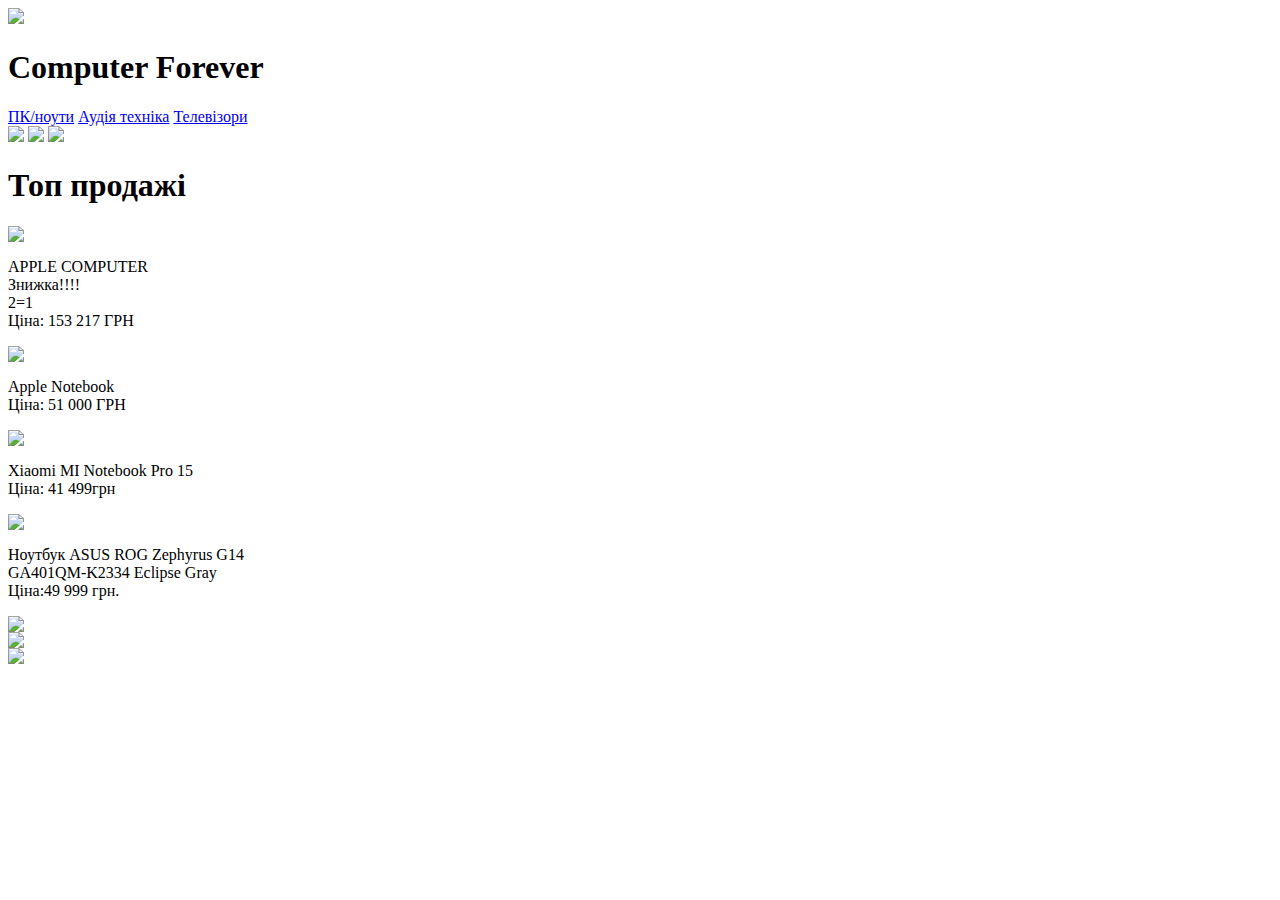
==== index.html @ f4bea59a "Create index.html" ====
<html>
    <head>
        <link rel="stylesheet" href="style.scc">
    </head>
     <body>
         <header>
             <img class="tv" src="https://drive.google.com/uc?export=veiw&id=1kQXKY2KipYFRza7qB13N9KbeYg87Fsmq">
             <img src="">
             <h1>Computer Forever</h1>
         </header>
         <main>
            <nav>
                <a></a>
                <a class="Pk" href="pk.html">ПК/ноути</a>
                <a class="audio" href="audio.html">Аудія техніка</a>
                <a class="Tv" href="televizor.html"> Телевізори</a>
            </nav>
            <img class="comp" src="https://drive.google.com/uc?export=veiw&id=16T8XgOLj3XmlOkBX1m5CNtiRevWHiXKU">
            <img class="tv" src="https://drive.google.com/uc?export=veiw&id=1kQXKY2KipYFRza7qB13N9KbeYg87Fsmq">
            
            <img class="comp" src="https://drive.google.com/uc?export=veiw&id=16T8XgOLj3XmlOkBX1m5CNtiRevWHiXKU">
            <h1 class="top"> Топ продажі </h1>
            <section>
                <article>
            <img  class="ddd" src="https://drive.google.com/uc?export=veiw&id=1ALxLjOqpJFcnViYKDW5tuz4v-e0eistO">
            <p>APPLE COMPUTER <br/><span>Знижка!!!!</span> <br/>2=1<br/>Ціна: 153 217 ГРН</p>
                </article>
                <article>
            <img class="ddd" src="https://drive.google.com/uc?export=veiw&id=1VVrnSbQtAafx70hXloG1N_8yr-wC53x-">
            <p>Apple Notebook<br/>Ціна: 51 000 ГРН</p>
                </article>
            </section>
            <section>
            <article>
            <img class="ddd" src="https://drive.google.com/uc?export=veiw&id=1Qw1n0JAXUB4-O-PihlhRR1gmptZfWwLG">
            <p>Xiaomi MI Notebook Pro 15<br/>Ціна: 41 499грн</p>
            </article>
            <article>
            <img class="ddd" src="https://drive.google.com/uc?export=veiw&id=1Obe3fNPy8zqdIPGy3JHCta0mqXMDrTob">
            <p class="tr">Ноутбук ASUS ROG Zephyrus G14<br/> GA401QM-K2334 Eclipse Gray<br/>Ціна:49 999 грн.</p>
            </article>
            </section>



         </main>
         <footer>
             <div class="instagram"> <img src="https://drive.google.com/uc?export=veiw&id=1u0vUVm7REO_JRbbjSNYMjc5aJo-y7XR3"></div>

             <div class="Email"> <img src="https://drive.google.com/uc?export=veiw&id=1f_9_1jrMrsUz5g4dFp3all_ngXtdIczd"></div>

             <div class="Phone"> <img src="https://drive.google.com/uc?export=veiw&id=1qLiNXL7y0WcYs3RRSI2AG4VRcFQOkrsj"></div>

         </footer>           
     </body>      
</html>
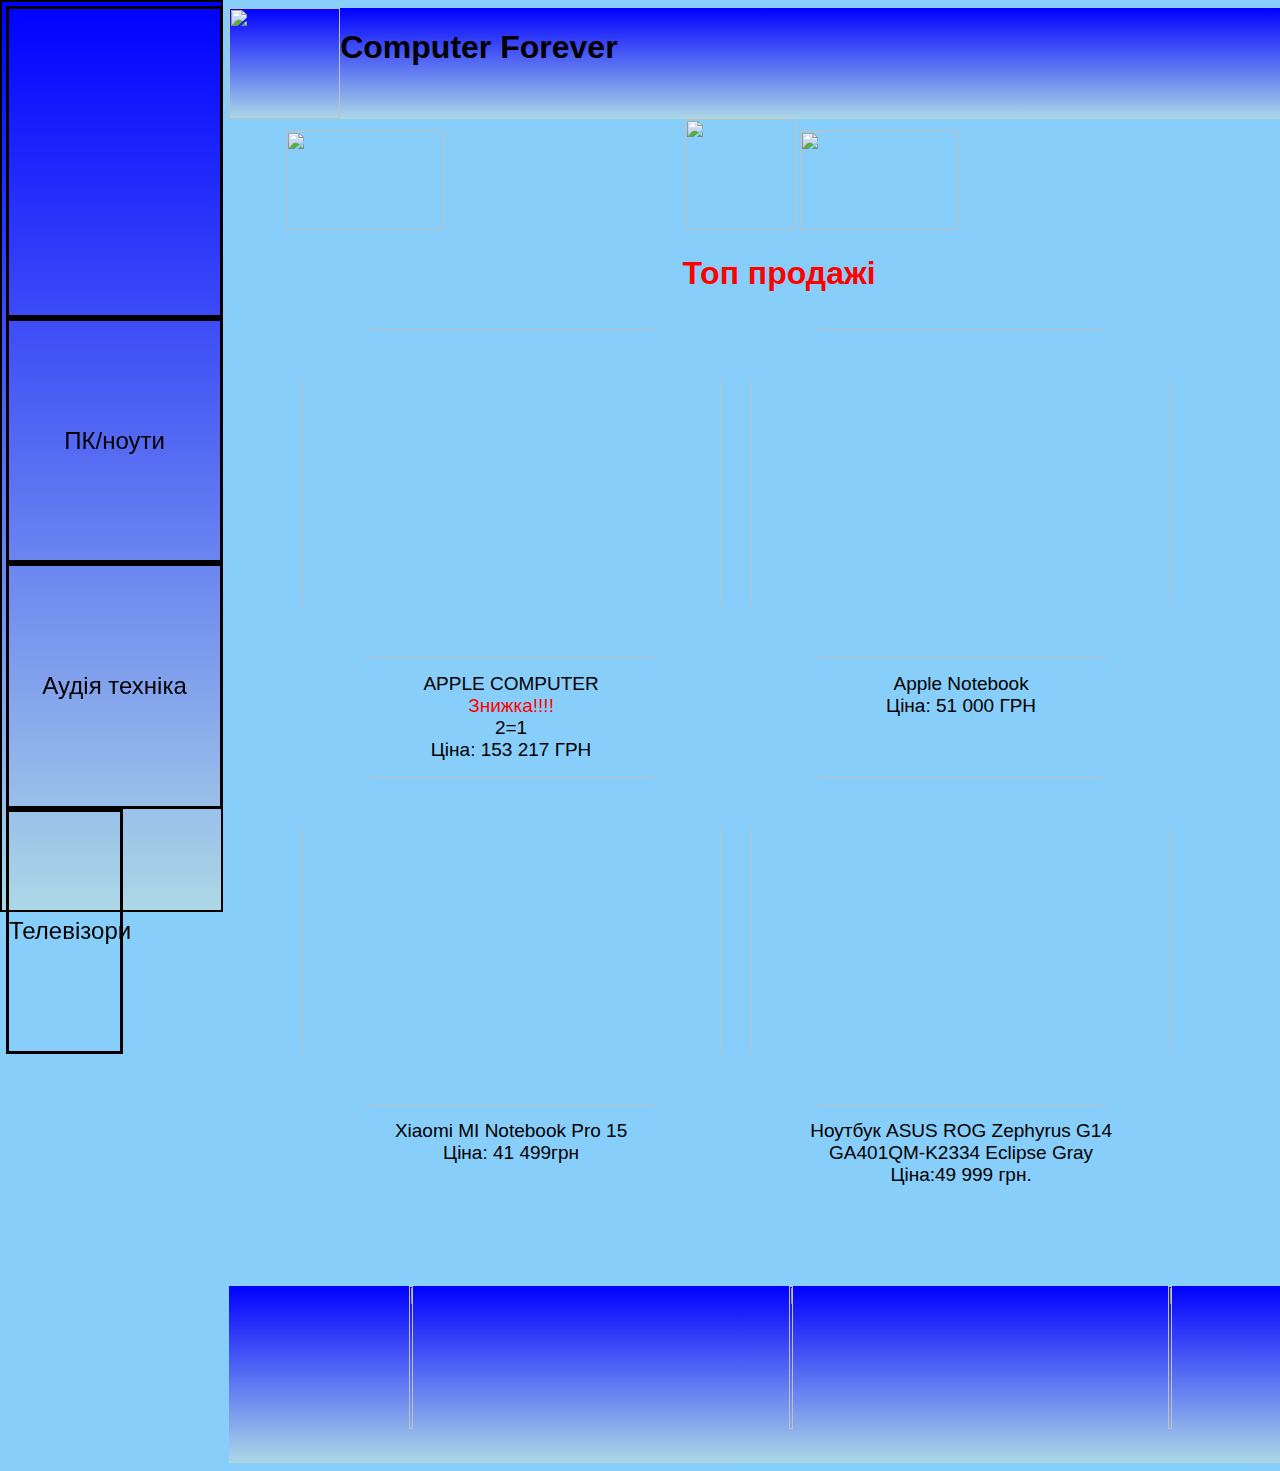
==== commit dffaf519: "Update index.html" ====
--- a/index.html
+++ b/index.html
@@ -1,6 +1,6 @@
 <html>
     <head>
-        <link rel="stylesheet" href="style.scc">
+        <link rel="stylesheet" href="style.css">
     </head>
      <body>
          <header>
--- a/style.css
+++ b/style.css
@@ -0,0 +1,190 @@
+body {
+    font-family: sans-serif;
+    background-color: lightskyblue;
+   
+}
+
+h1{
+    text-align: center;
+    
+}
+
+.comp{
+    width:40% ;
+    height:99px;
+}
+
+header{
+    display: flex;
+    background-image: linear-gradient(blue,  lightblue);
+    width: 2000px;
+    position: relative;
+    left: 17.5%;
+    
+}
+main{
+    position: relative;
+     padding-left: 22%;
+}
+
+.tv{
+  width: 111px;
+  height: 111px;
+}
+
+.ddd{
+    width: 420px;
+    height: 329px;
+    padding: 15px;
+    margin: 0;
+    border-radius: 20%;
+}
+
+footer{
+    position: relative;
+    justify-content: space-around;
+    background-image: linear-gradient(blue, lightblue);
+    display: flex;
+    width: 90%;
+    height: 20%;
+    left: 17.5%;
+}
+
+footer img{
+    height: 90%;
+    width: 25%;
+    padding-top: 1%;
+    padding-left: 3%;
+    padding-bottom: 3%;
+}
+
+.top{
+    color: red;
+    text-align: center;
+    font-size:xx-large ;
+    
+}
+
+
+.Email:hover::after{
+    content: "CompSupermarket@gmail.com";
+   height: 60%;
+   width: 3%;
+   padding-left: 10%;
+   padding-top: 1%;
+   top: 40%;
+   position: absolute;
+}
+
+.Phone:hover::after{
+   content: "+380 97 351 435";
+   width: 80px;
+   position: absolute;
+   top: 40%;
+   bottom: 20px;
+}
+
+.instgram:hover::after{
+    content: "Computer_Forever";
+    font-size: 16px;
+    position: absolute;
+    top: 40%;
+}
+
+nav{
+    display: flex;
+    flex-direction: column;
+    background-color: #1240AB;
+    position: fixed;
+    width: 16.5%;
+    height: 100%;
+    border: 2px solid black;
+    top: 0px;
+    left: 0px;
+    padding: 4px;
+    background-image: linear-gradient(blue, lightblue);
+    justify-content: space-around;
+}
+
+nav a{
+    padding-top: 50%;
+    padding-bottom: 50%;
+    color: black;
+    text-decoration: none;
+    font-size: 24px;
+    text-align: center;
+    border: 3px solid black;
+    width: 100%;
+    justify-content: space-around;
+}
+
+nav div{
+    width: 100%;
+    height: 20%;
+}
+
+nav a:first-child{
+    padding-top: 95%;
+}
+
+article p{
+    margin: 0;
+    text-align: center;
+    font-size: 19px;
+    padding: 0;
+}
+
+span{
+   color: red;
+}
+
+.tr{
+    padding-bottom: 100px;
+}
+
+section{
+    display: flex;
+}
+
+article{
+    display: flex;
+    flex-direction: column;
+}
+
+.Tv:hover::after{
+    content: "";
+    background-image: url(https://drive.google.com/uc?export=veiw&id=1Z2J24DnZeW2KxmGb4VaAuv3kRlv3iejb);
+    background-size: 50px 50px;
+    position: absolute;
+    width:50px ;
+    height:50px ;
+    right: 0;
+    left:35px ;
+    bottom: 10px;
+    
+}
+
+.audio:hover::after{
+     content: "";
+    background-image: url(https://drive.google.com/uc?export=veiw&id=1ti7o5xREFKVsTq8K3ZHaMlVASqRm7uAx);
+    background-size: 50px 50px;
+    position: absolute;
+    width:50px ;
+    height:50px ;
+    right: 0;
+    left:35px ;
+    bottom: 70px;
+}
+
+.Pk:hover::after{
+     content: "";
+   background-image: url(https://drive.google.com/uc?export=veiw&id=1S1wDzgtRiIkoz_lHYO_XF89Vc4JKlbSo);
+    background-size: 50px 50px;
+    position: absolute;
+    width:50px ;
+    height:50px ;
+    right: 0;
+    left:35px ;
+    bottom: 250px;
+}
+
